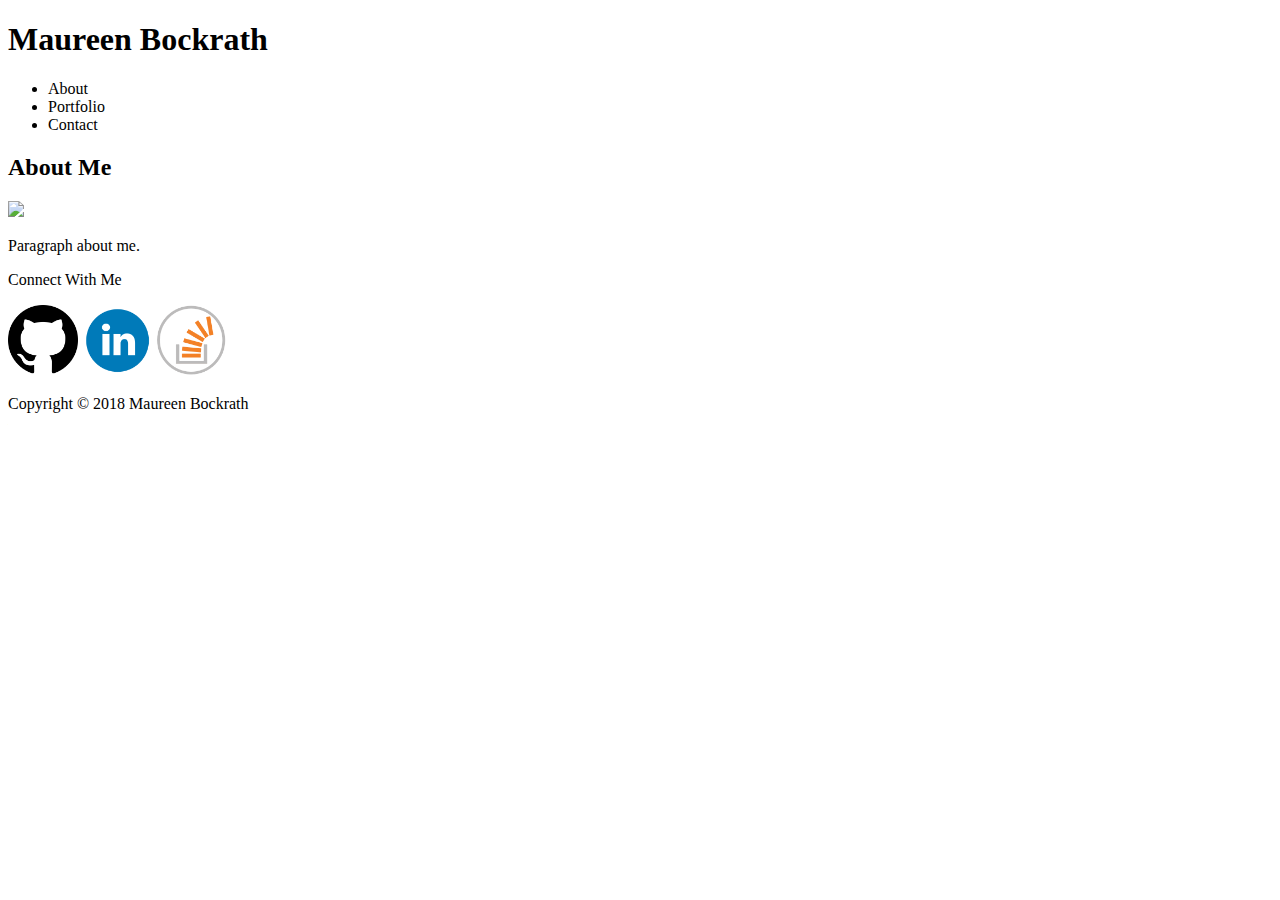
==== index.html @ f22d3be5 "form, blank img tags." ====
<!DOCTYPE html>
<html>
<head>
	<title>About Me</title>
</head>
<body>
	<header>
		<div class="banner">
			<h1>Maureen Bockrath</h1>
		</div>
		<nav>
			<ul>
				<li>About</li>
				<li>Portfolio</li>
				<li>Contact</li>
			</ul>
		</nav>
	</header>

	<div id="mainBody">
		<div id="content">
			<h2>About Me</h2>
			<img src="./assets/images/Burren.jpg" height="200px">
			<p>Paragraph about me.</p>
			
		</div>
		<article id="sidebar">
			<p>Connect With Me</p>
			<img src="./assets/images/github.png" height="70px">
			<img src="./assets/images/linkedin.png" height="70px">
			<img src="./assets/images/stackoverflow.png" height="70px">
		</article>
	</div>

	<footer>
		<p>Copyright &copy; 2018 Maureen Bockrath</p>
	</footer>

</body>
</html>
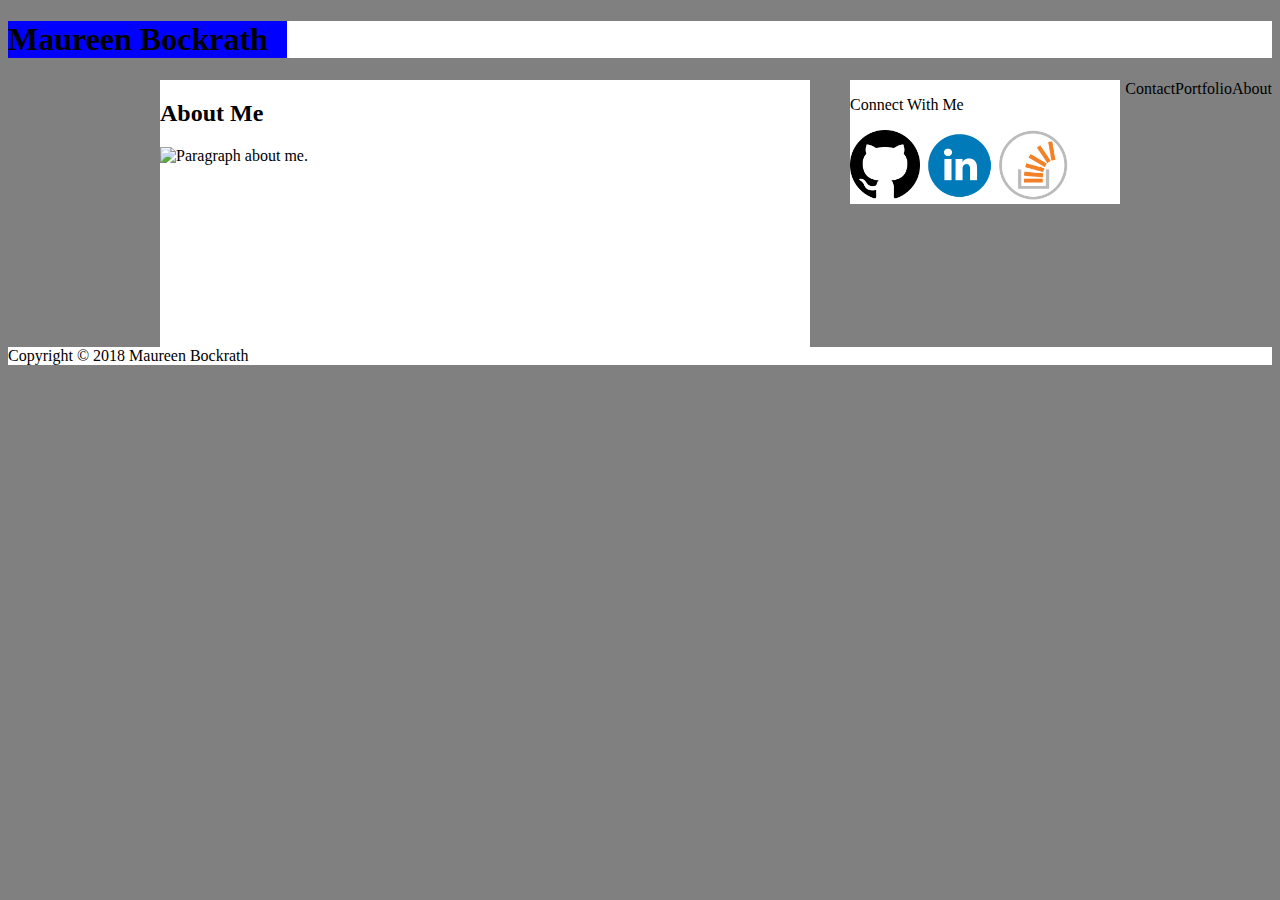
==== commit ffd1557d: "link css in html." ====
--- a/index.html
+++ b/index.html
@@ -2,6 +2,7 @@
 <html>
 <head>
 	<title>About Me</title>
+	<link rel="stylesheet" href="assets/css/style.css">
 </head>
 <body>
 	<header>
--- a/assets/css/style.css
+++ b/assets/css/style.css
@@ -0,0 +1,43 @@
+body {
+	background-color: grey;
+}
+
+header {
+	background-color: white;
+}
+
+.banner {
+	background-color: blue;
+	width: 279px;
+}
+
+nav ul li {
+	display:inline;
+	float: right;
+}
+
+#mainBody {
+	width:960px;
+	margin: auto;
+}
+
+#content {
+	background-color: white;
+	width:650px;
+	float:left;
+}
+
+#content img {
+	float: left;
+}
+
+#sidebar {
+	background-color: white;
+	width:270px;
+	float:right;
+}
+
+footer {
+	background-color: white;
+	clear: left;
+}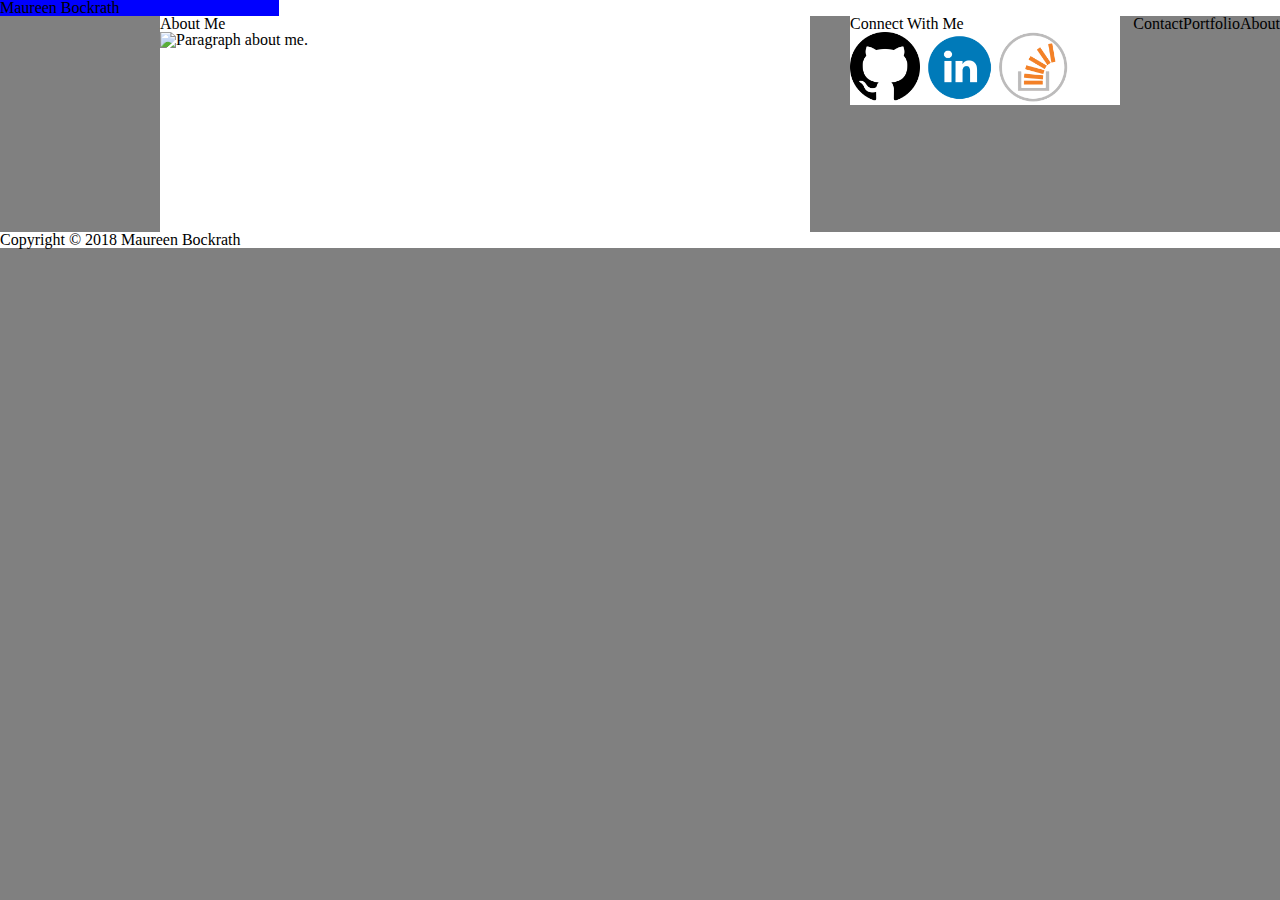
==== commit 9f23e52c: "link reset in html" ====
--- a/index.html
+++ b/index.html
@@ -2,6 +2,7 @@
 <html>
 <head>
 	<title>About Me</title>
+	<link rel="stylesheet" href="assets/css/reset.css">
 	<link rel="stylesheet" href="assets/css/style.css">
 </head>
 <body>
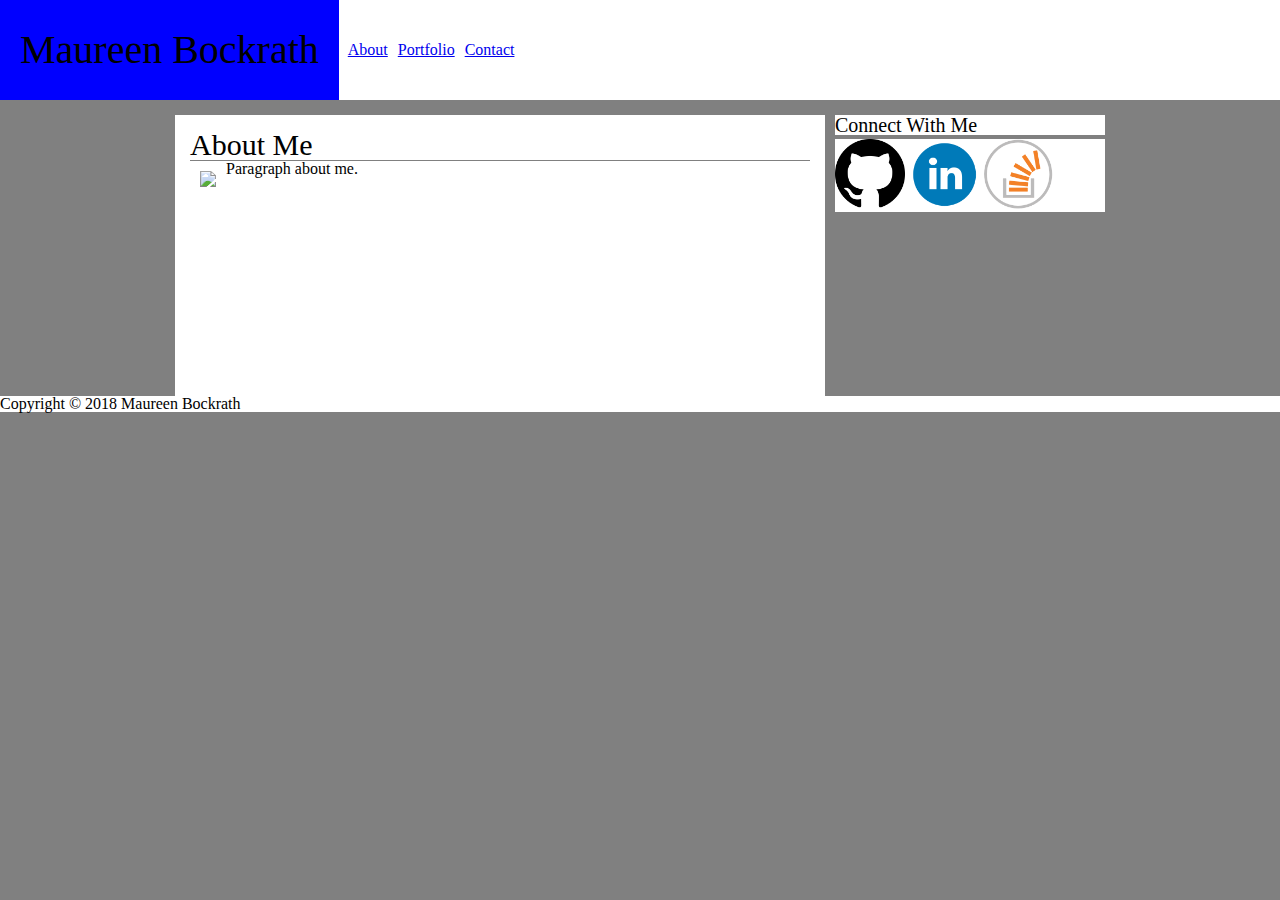
==== commit 03a84700: "update w/ some padding" ====
--- a/index.html
+++ b/index.html
@@ -12,9 +12,9 @@
 		</div>
 		<nav>
 			<ul>
-				<li>About</li>
-				<li>Portfolio</li>
-				<li>Contact</li>
+				<li><a href="#">About</a></li>
+				<li><a href="#">Portfolio</a></li>
+				<li><a href="#">Contact</a></li>
 			</ul>
 		</nav>
 	</header>
@@ -27,7 +27,7 @@
 			
 		</div>
 		<article id="sidebar">
-			<p>Connect With Me</p>
+			<h3>Connect With Me</h3>
 			<img src="./assets/images/github.png" height="70px">
 			<img src="./assets/images/linkedin.png" height="70px">
 			<img src="./assets/images/stackoverflow.png" height="70px">
--- a/assets/css/style.css
+++ b/assets/css/style.css
@@ -1,3 +1,7 @@
+*{
+	box-sizing:border-box;
+}
+
 body {
 	background-color: grey;
 }
@@ -6,29 +10,55 @@
 	background-color: white;
 }
 
+h1 {
+	font-size: 40px;
+}
+
+h2 {
+	font-size: 30px;
+	border-bottom: 1px solid grey;
+}
+
+h3 {
+	font-size: 20px;
+	border-bottom: 4px solid grey;
+}
+
 .banner {
+	display:inline-block;
 	background-color: blue;
-	width: 279px;
+	padding: 30px 20px 30px 20px;
+}
+
+nav {
+	display: inline-block;
+}
+
+nav ul {
+	position: 
 }
 
 nav ul li {
-	display:inline;
-	float: right;
+	float: left;
+	padding:5px;
 }
 
 #mainBody {
 	width:960px;
 	margin: auto;
+	padding: 15px;
 }
 
 #content {
 	background-color: white;
 	width:650px;
+	padding:15px;
 	float:left;
 }
 
 #content img {
 	float: left;
+	margin: 10px;
 }
 
 #sidebar {
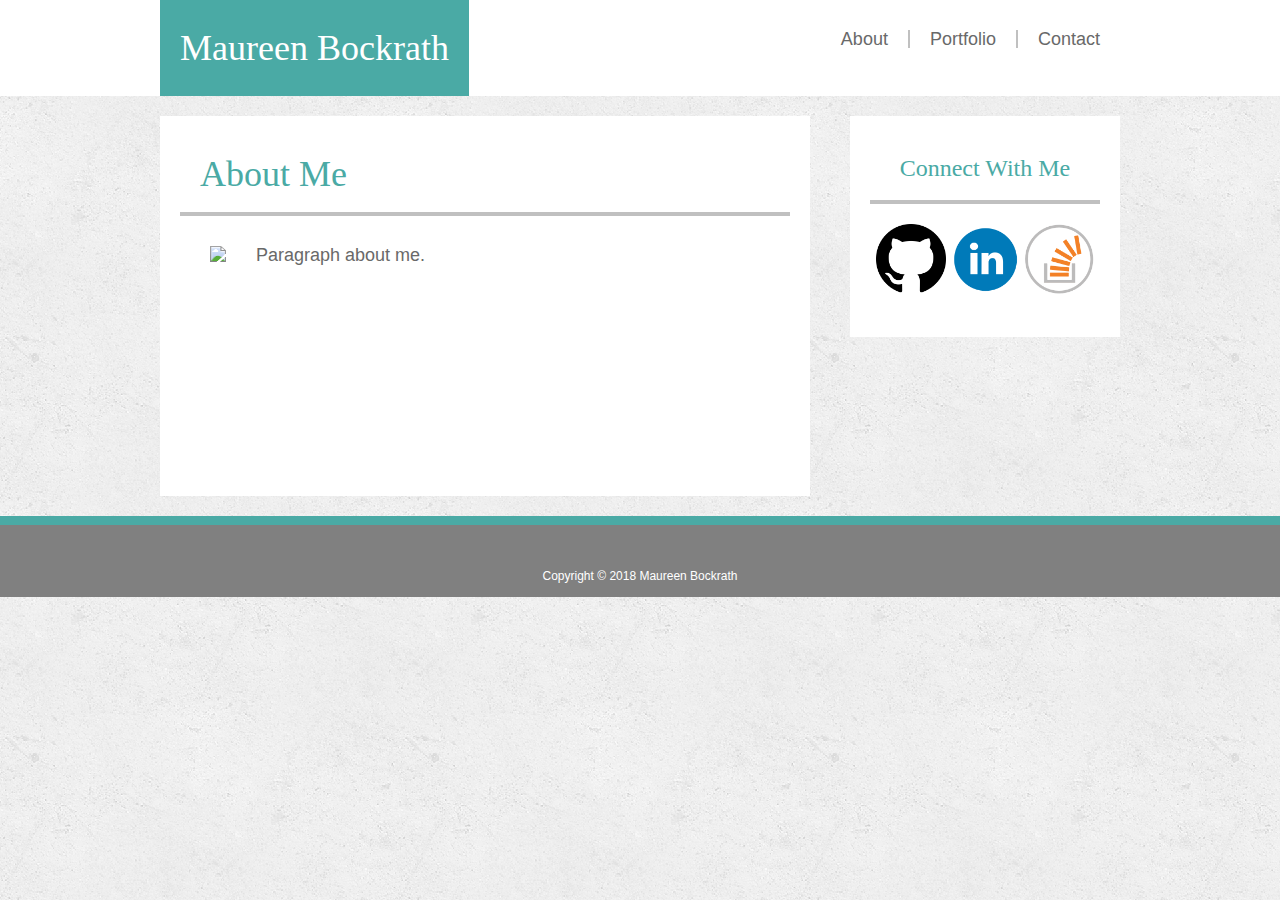
==== commit e2e76123: "Almost done." ====
--- a/index.html
+++ b/index.html
@@ -7,30 +7,34 @@
 </head>
 <body>
 	<header>
-		<div class="banner">
-			<h1>Maureen Bockrath</h1>
+		<div id="headerContent">
+			<div class="banner">
+				<h1>Maureen Bockrath</h1>
+			</div>
+			<nav>
+				<ul>
+					<li><a href="#">About</a></li>
+					<li><a href="#" class="leftBorder">Portfolio</a></li>
+					<li><a href="#" class=leftBorder>Contact</a></li>
+				</ul>
+			</nav>
 		</div>
-		<nav>
-			<ul>
-				<li><a href="#">About</a></li>
-				<li><a href="#">Portfolio</a></li>
-				<li><a href="#">Contact</a></li>
-			</ul>
-		</nav>
 	</header>
 
 	<div id="mainBody">
-		<div id="content">
-			<h2>About Me</h2>
+		<div class="content">
+			<h1>About Me</h1>
 			<img src="./assets/images/Burren.jpg" height="200px">
 			<p>Paragraph about me.</p>
 			
 		</div>
 		<article id="sidebar">
-			<h3>Connect With Me</h3>
-			<img src="./assets/images/github.png" height="70px">
-			<img src="./assets/images/linkedin.png" height="70px">
-			<img src="./assets/images/stackoverflow.png" height="70px">
+			<h2>Connect With Me</h2>
+			<div id="iconContainer">
+				<img src="./assets/images/github.png" height="70" alt="github icon">
+				<img src="./assets/images/linkedin.png" height="70" alt="linkedIn icon">
+				<img src="./assets/images/stackoverflow.png" height="70" alt="Stack Overflow icon">
+			</div>
 		</article>
 	</div>
 
--- a/assets/css/style.css
+++ b/assets/css/style.css
@@ -3,71 +3,140 @@
 }
 
 body {
-	background-color: grey;
+	background-image:url("../images/concrete_seamless.png");
 }
 
 header {
 	background-color: white;
 }
 
+h1, 
+h2 {
+	font-family: 'Georgia', Times, Times New Roman, serif;
+}
+
 h1 {
-	font-size: 40px;
+	font-size: 36px;
 }
 
 h2 {
-	font-size: 30px;
-	border-bottom: 1px solid grey;
+	font-size: 24px;
+	color:#4aaaa5;
+	border-bottom: 4px solid silver;
 }
 
-h3 {
-	font-size: 20px;
-	border-bottom: 4px solid grey;
+p,
+a {
+	font-family: 'Arial', 'Helvetica Neue', Helvetica, sans-serif;
+	font-size: 18px;
+	color:DimGray;
+}
+
+#headerContent {
+	width:960px;
+	margin:auto;
+	position:relative;
 }
 
 .banner {
 	display:inline-block;
-	background-color: blue;
+	background-color: #4aaaa5;
 	padding: 30px 20px 30px 20px;
+}
+
+.banner h1 {
+	color:white;
 }
 
 nav {
 	display: inline-block;
-}
-
-nav ul {
-	position: 
+	position: absolute;
+	right:0px;
 }
 
 nav ul li {
 	float: left;
-	padding:5px;
+}
+
+nav ul li a {
+	float: left;
+	text-decoration:none;
+	margin:30px 0px 30px 0px;
+	padding: 0px 20px 0px 20px;
+}
+
+.leftBorder {
+	border-left: 2px solid silver;
 }
 
 #mainBody {
 	width:960px;
 	margin: auto;
-	padding: 15px;
 }
 
-#content {
+.content {
 	background-color: white;
 	width:650px;
-	padding:15px;
 	float:left;
+	padding:20px;
+	margin:20px 20px 20px 0px;
 }
 
-#content img {
+.content h1 {
+	padding: 20px;
+	border-bottom: 4px solid silver;
+	color:#4aaaa5;
+}
+
+.content img {
 	float: left;
-	margin: 10px;
+	margin: 30px;
+}
+
+.content p {
+	margin: 30px;
 }
 
 #sidebar {
+	text-align: center;
 	background-color: white;
 	width:270px;
 	float:right;
+	margin:20px 0px 20px 20px;
+	padding: 20px;
+}
+
+#sidebar h2 {
+	padding:20px;
+}
+
+#iconContainer {
+	padding:20px 0px 20px 0px;
 }
 
 footer {
+	clear: left;
+	width:100%;
+	text-align: center;
+	padding:15px;
+	background-color:grey;
+	border-top:9px solid #4aaaa5; 
+}
+
+footer p {
+	margin-top:30px;
+	color:white;
+	font-size:12px;
+}
+
+.left {
+	float:left;
+	width:50%;
+}
+
+.galleryContent {
 	background-color: white;
-	clear: left;
-}+	width:650px;
+	float:left;
+	margin:20px 20px 20px 0px;
+}
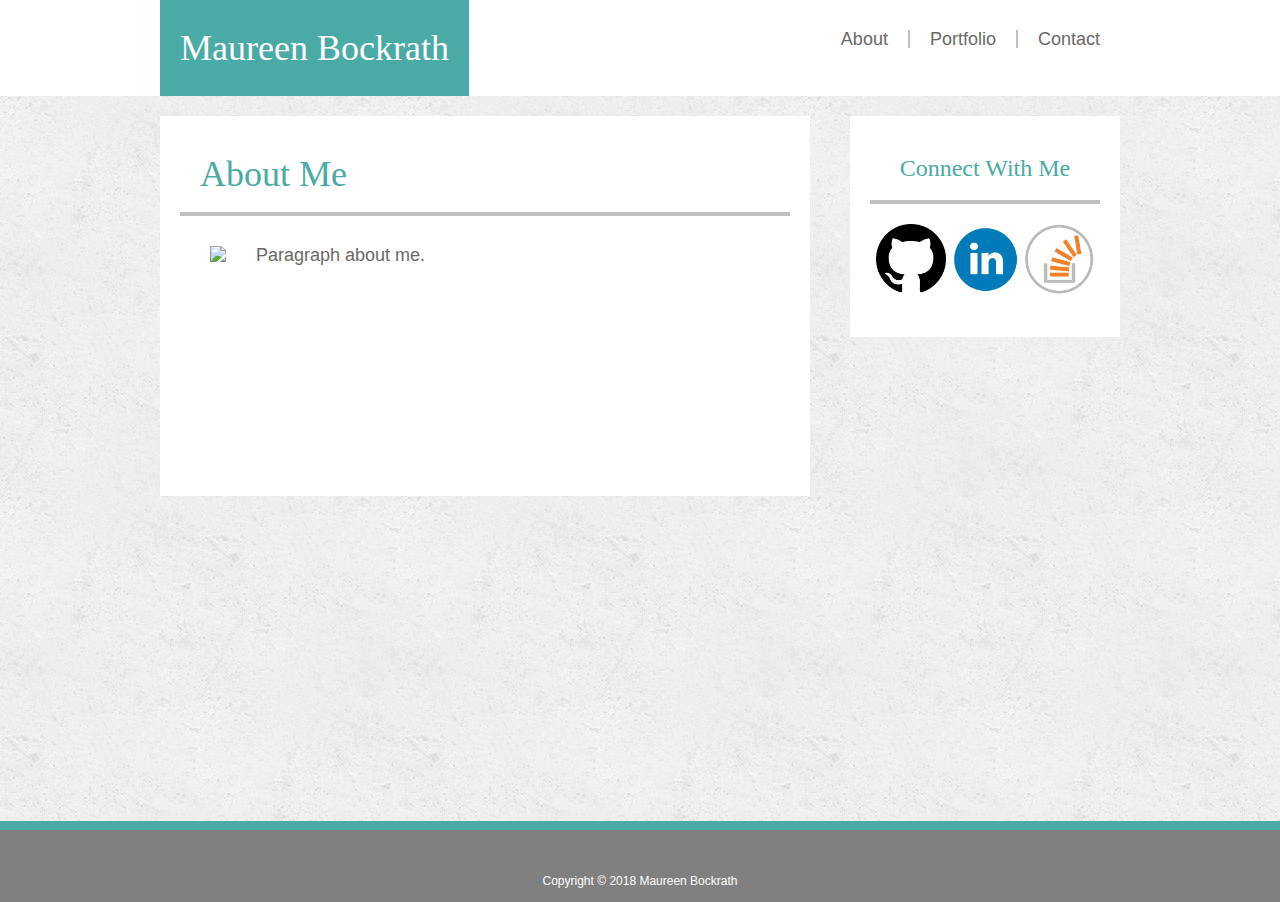
==== commit ac134bea: "Style and working links added." ====
--- a/index.html
+++ b/index.html
@@ -6,36 +6,38 @@
 	<link rel="stylesheet" href="assets/css/style.css">
 </head>
 <body>
-	<header>
-		<div id="headerContent">
-			<div class="banner">
-				<h1>Maureen Bockrath</h1>
+	<div class="wrap">
+		<header>
+			<div id="headerContent">
+				<div class="banner">
+					<h1>Maureen Bockrath</h1>
+				</div>
+				<nav>
+					<ul>
+						<li><a href="#">About</a></li>
+						<li><a href="#" class="leftBorder">Portfolio</a></li>
+						<li><a href="#" class=leftBorder>Contact</a></li>
+					</ul>
+				</nav>
 			</div>
-			<nav>
-				<ul>
-					<li><a href="#">About</a></li>
-					<li><a href="#" class="leftBorder">Portfolio</a></li>
-					<li><a href="#" class=leftBorder>Contact</a></li>
-				</ul>
-			</nav>
+		</header>
+
+		<div id="mainBody">
+			<div class="content">
+				<h1>About Me</h1>
+				<img src="./assets/images/Burren.jpg" height="200px">
+				<p>Paragraph about me.</p>
+				
+			</div>
+			<article id="sidebar">
+				<h2>Connect With Me</h2>
+				<div id="iconContainer">
+					<a href="https://github.com/liannaarica09"><img src="./assets/images/github.png" height="70" alt="github icon"></a>
+					<a href="https://www.linkedin.com/in/maureen-bockrath-98375654"> <img src="./assets/images/linkedin.png" height="70" alt="linkedIn icon"></a>
+					<a href="https://stackoverflow.com/users/9162224/mimi"><img src="./assets/images/stackoverflow.png" height="70" alt="Stack Overflow icon"></a>
+			</div>
+			</article>
 		</div>
-	</header>
-
-	<div id="mainBody">
-		<div class="content">
-			<h1>About Me</h1>
-			<img src="./assets/images/Burren.jpg" height="200px">
-			<p>Paragraph about me.</p>
-			
-		</div>
-		<article id="sidebar">
-			<h2>Connect With Me</h2>
-			<div id="iconContainer">
-				<img src="./assets/images/github.png" height="70" alt="github icon">
-				<img src="./assets/images/linkedin.png" height="70" alt="linkedIn icon">
-				<img src="./assets/images/stackoverflow.png" height="70" alt="Stack Overflow icon">
-			</div>
-		</article>
 	</div>
 
 	<footer>
--- a/assets/css/style.css
+++ b/assets/css/style.css
@@ -114,6 +114,16 @@
 	padding:20px 0px 20px 0px;
 }
 
+#iconContainer img:hover{
+	-webkit-transform: scale(1.3);
+    -ms-transform: scale(1.3);
+    transform: scale(1.3);
+}
+
+.wrap {
+	min-height: calc(100vh - 79px);
+}
+
 footer {
 	clear: left;
 	width:100%;
@@ -132,11 +142,54 @@
 .left {
 	float:left;
 	width:50%;
+	position: relative;
+	text-align: center;
+	margin-top: 40px;
 }
 
+.right {
+	float:right;
+	width:50%;
+	position: relative;
+	text-align: center;
+	margin-top: 40px;
+}
 .galleryContent {
 	background-color: white;
 	width:650px;
 	float:left;
 	margin:20px 20px 20px 0px;
 }
+
+.galleryContent img{
+	float: left;
+	margin: 0px;
+}
+
+.galleryBanner {
+	color:white;
+	font-family: 'Georgia', Times, Times New Roman, serif;
+	background-color: #4aaaa5;
+	width: 275px;
+	padding:15px;
+	position: absolute;
+	bottom: -20px;
+	left:-30px;
+}
+
+.galleryBanner:hover {
+	color:#4aaaa5;
+	background-color: rgba(255, 255, 255, .75);
+	box-shadow: 2px 2px 4px silver;
+}
+
+input{
+	width:100%;
+	font-size:16px;
+	padding: 5px;
+}
+
+.contactContent p{
+	margin: 20px 0px 10px 0px;
+}
+
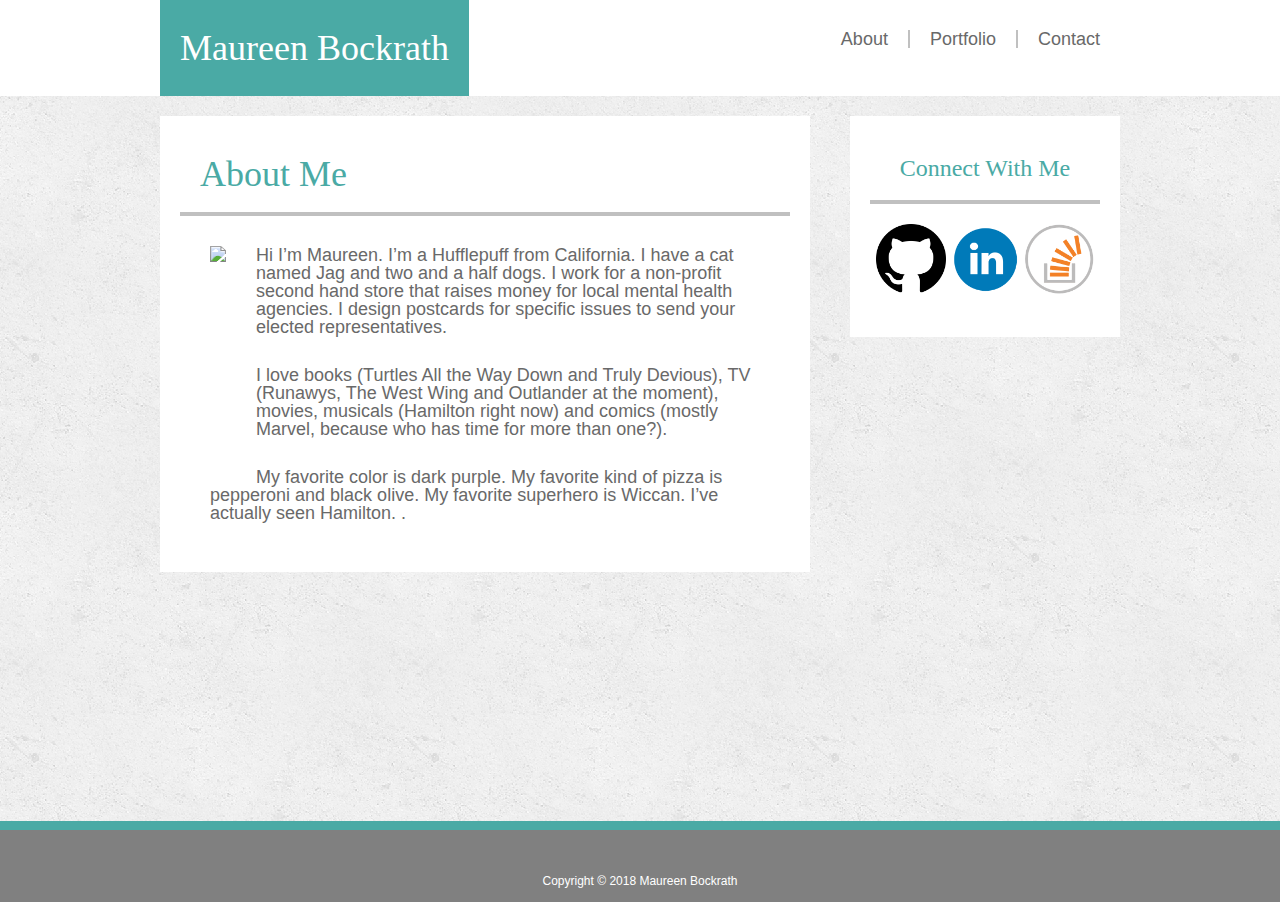
==== commit 78796129: "finishing touches" ====
--- a/index.html
+++ b/index.html
@@ -14,9 +14,9 @@
 				</div>
 				<nav>
 					<ul>
-						<li><a href="#">About</a></li>
-						<li><a href="#" class="leftBorder">Portfolio</a></li>
-						<li><a href="#" class=leftBorder>Contact</a></li>
+					<li><a href="index.html">About</a></li>
+					<li><a href="portfolio.html" class="leftBorder">Portfolio</a></li>
+					<li><a href="contact.html" class=leftBorder>Contact</a></li>
 					</ul>
 				</nav>
 			</div>
@@ -26,7 +26,9 @@
 			<div class="content">
 				<h1>About Me</h1>
 				<img src="./assets/images/Burren.jpg" height="200px">
-				<p>Paragraph about me.</p>
+				<p>Hi I’m Maureen. I’m a Hufflepuff from California. I have a cat named Jag and two and a half dogs. I work for a non-profit second hand store that raises money for local mental health agencies. I design postcards for specific issues to send your elected representatives.</p> 
+				<p>I love books (Turtles All the Way Down and Truly Devious), TV (Runawys, The West Wing and Outlander at the moment), movies, musicals (Hamilton right now) and comics (mostly Marvel, because who has time for more than one?). </p>  
+				<p>My favorite color is dark purple. My favorite kind of pizza is pepperoni and black olive. My favorite superhero is Wiccan. I’ve actually seen Hamilton. .</p>
 				
 			</div>
 			<article id="sidebar">
--- a/assets/css/style.css
+++ b/assets/css/style.css
@@ -65,6 +65,13 @@
 	padding: 0px 20px 0px 20px;
 }
 
+nav ul li a:hover {
+	-webkit-transform: scale(1.1);
+    -ms-transform: scale(1.1);
+    transform: scale(1.1);
+    color:#4aaaa5;
+}
+
 .leftBorder {
 	border-left: 2px solid silver;
 }
@@ -114,10 +121,22 @@
 	padding:20px 0px 20px 0px;
 }
 
+#iconContainer img{
+	-webkit-filter: invert(0%);
+	-webkit-transition: .5s ease-in-out;
+	-moz-filter: invert(0%);
+	-moz-transition: .5s ease-in-out;
+	-o-filter: invert(0%);
+	-o-transition: .5s ease-in-out;
+}
+
 #iconContainer img:hover{
-	-webkit-transform: scale(1.3);
-    -ms-transform: scale(1.3);
-    transform: scale(1.3);
+	-webkit-filter: invert(90%);
+	-webkit-transition: .5s ease-in-out;
+	-moz-filter: invert(90%); 
+	-moz-transition: .5s ease-in-out;
+	-o-filter: invert(90%); 
+	-o-transition: .5s ease-in-out;
 }
 
 .wrap {
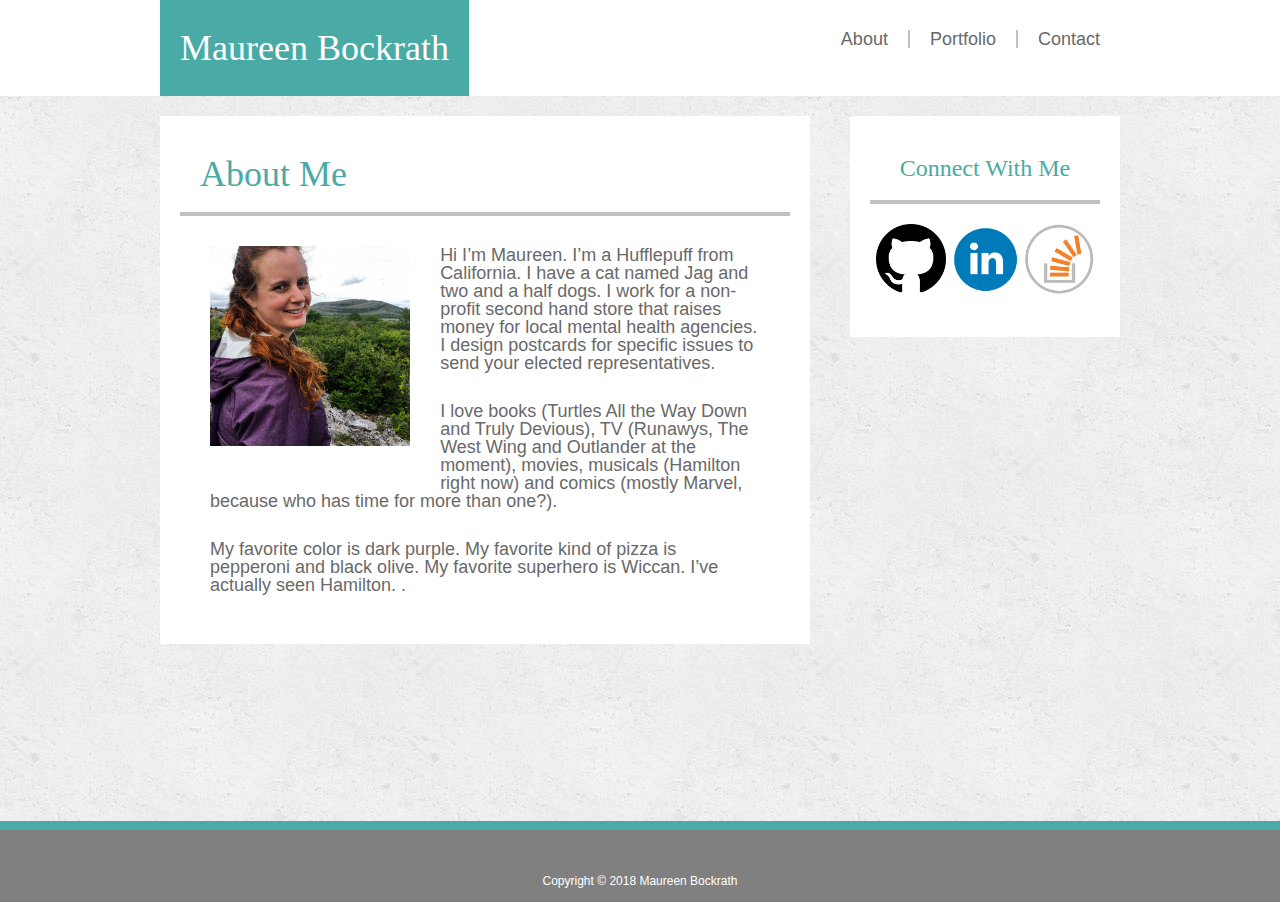
==== commit 514cb6d8: "absolute final touch" ====
--- a/index.html
+++ b/index.html
@@ -25,7 +25,7 @@
 		<div id="mainBody">
 			<div class="content">
 				<h1>About Me</h1>
-				<img src="./assets/images/Burren.jpg" height="200px">
+				<img src="./assets/images/Burren.JPG" height="200px">
 				<p>Hi I’m Maureen. I’m a Hufflepuff from California. I have a cat named Jag and two and a half dogs. I work for a non-profit second hand store that raises money for local mental health agencies. I design postcards for specific issues to send your elected representatives.</p> 
 				<p>I love books (Turtles All the Way Down and Truly Devious), TV (Runawys, The West Wing and Outlander at the moment), movies, musicals (Hamilton right now) and comics (mostly Marvel, because who has time for more than one?). </p>  
 				<p>My favorite color is dark purple. My favorite kind of pizza is pepperoni and black olive. My favorite superhero is Wiccan. I’ve actually seen Hamilton. .</p>
